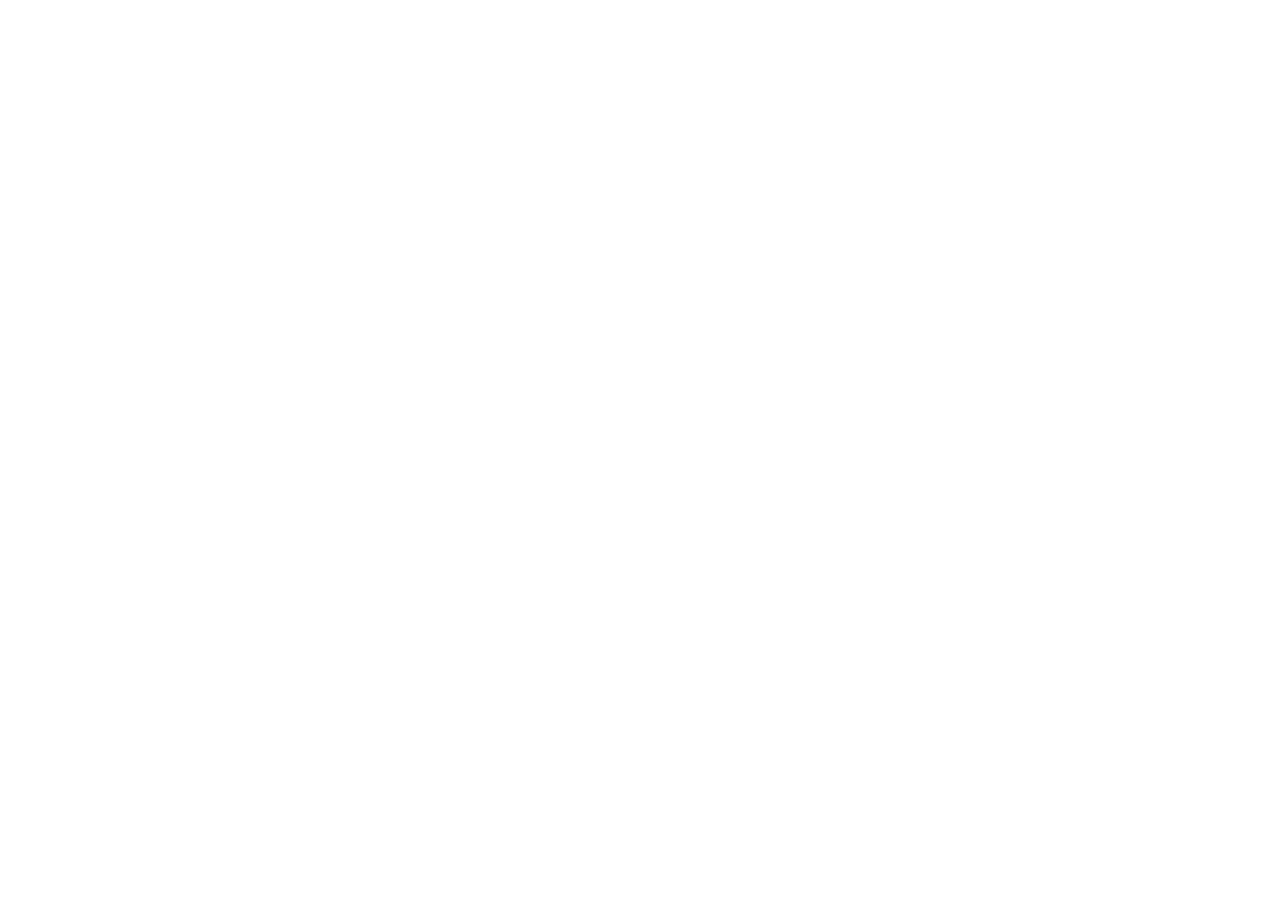
==== NewYearCountDown/index.html @ 01281633 "done" ====
<!DOCTYPE html>
<html lang="en">
<head>
    <meta charset="UTF-8">
    <meta http-equiv="X-UA-Compatible" content="IE=edge">
    <meta name="viewport" content="width=device-width, initial-scale=1.0">
    <link rel="stylesheet" href="style.css">
    <title>NewYearCountDown</title>
</head>
<body>
    <script src="script.js"></script>
</body>
</html>
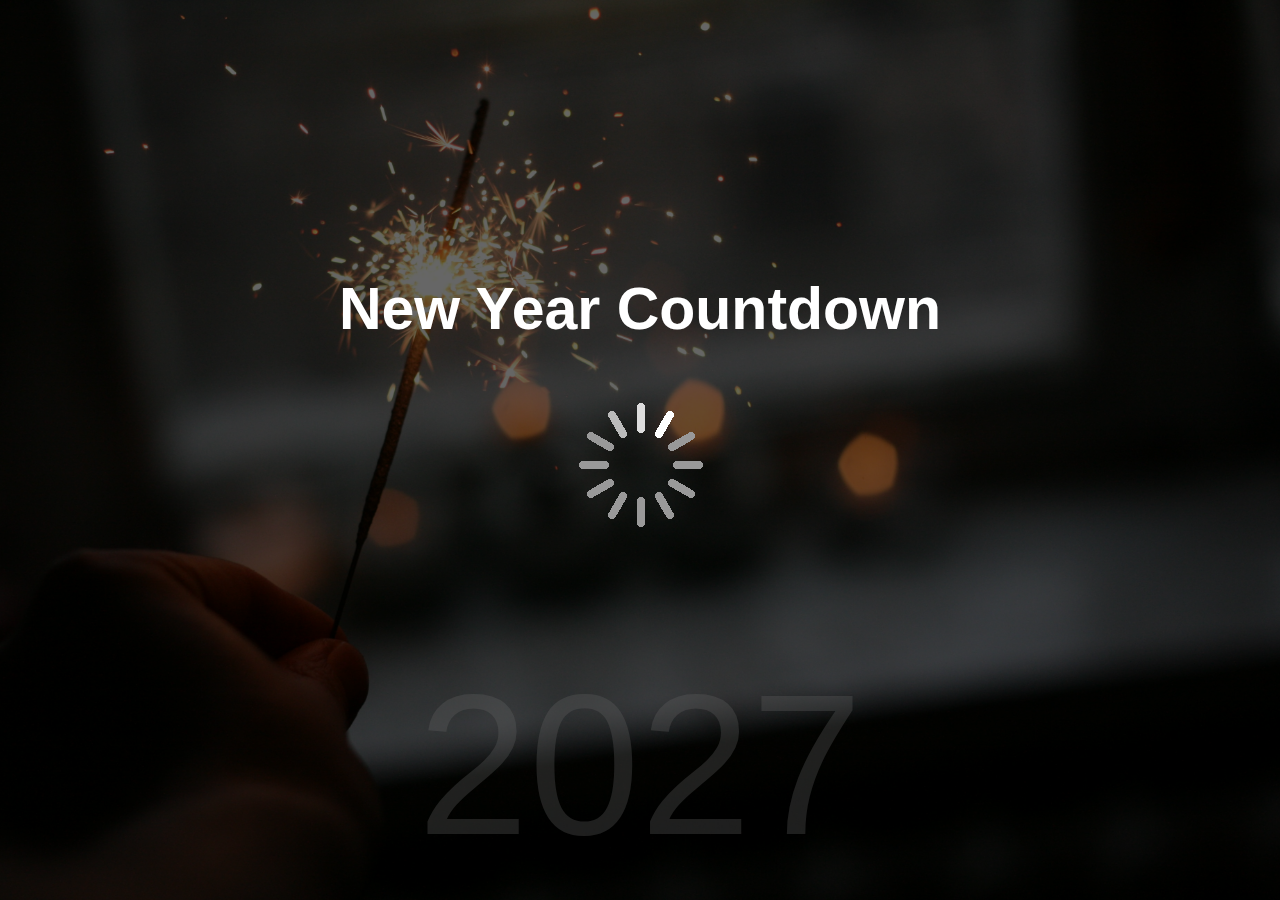
==== commit e3dc6397: "newyearcountdown" ====
--- a/NewYearCountDown/index.html
+++ b/NewYearCountDown/index.html
@@ -8,6 +8,28 @@
     <title>NewYearCountDown</title>
 </head>
 <body>
+    <div class="year" id="year"></div>
+    <h1>New Year Countdown</h1>
+    <div id="countdown" class="countdown">
+        <div class="time">
+            <h2 id="days">00</h2>
+            <small>Days</small>
+        </div>
+        <div class="time">
+            <h2 id="hours">00</h2>
+            <small>hours</small>
+        </div>
+        <div class="time">
+            <h2 id="minute">00</h2>
+            <small>minute</small>
+        </div>
+        <div class="time">
+            <h2 id="second">00</h2>
+            <small>second</small>
+        </div>
+    </div>
+
+    <img src="./img/spinner.gif" id="loading" class="loading" alt="">
     <script src="script.js"></script>
 </body>
 </html>--- a/NewYearCountDown/style.css
+++ b/NewYearCountDown/style.css
@@ -0,0 +1,88 @@
+*{
+    box-sizing: border-box;
+    padding: 0;
+    margin: 0;
+}
+
+body{
+  background-image: url('./img/danil-aksenov-gWZfmnDoL_E-unsplash.jpg');
+  background-repeat:no-repeat;
+  background-size:cover;
+  background-position:center center;
+  height:100vh;
+  color:#fff;
+  font-family:'Lato',sans-serif;
+  display:flex;
+  flex-direction:column;
+  align-items:center;
+  justify-content:center;
+  text-align:center;
+  margin:0;
+  overflow:hidden;
+}
+
+body::after{
+    content: '';
+    position: absolute;
+    top: 0;
+    left: 0;
+    width: 100%;
+    height: 100%;
+    background-color: rgba(0, 0, 0, 0.6);
+}
+
+body * {
+    z-index: 1;
+}
+
+h1{
+    font-size: 59px;
+    margin: -80px 0 40px;
+}
+
+.countdown{
+    display: none;
+    transform: scale(2);
+}
+
+.year{
+    font-size: 200px;
+    z-index: -1;
+    opacity: 0.3;
+    position: absolute;
+    left: 50%;
+    bottom: 20px;
+    transform: translateX(-50%);
+}
+.time{
+    display: flex;
+    flex-direction: column;
+    align-items: center;
+    justify-content: center;
+    margin: 15px;
+}
+
+.time h2{
+    margin: 0 0 5px;
+}
+
+
+@media (max-width : 500px){
+    h1{
+        font-size: 45px;
+    }
+
+    .time{
+        margin: 5px;
+    }
+
+    .time h2{
+        font-size: 12px;
+        margin: 0;
+    }
+
+    .time small{
+        font-size: 10px;
+    }
+}
+
